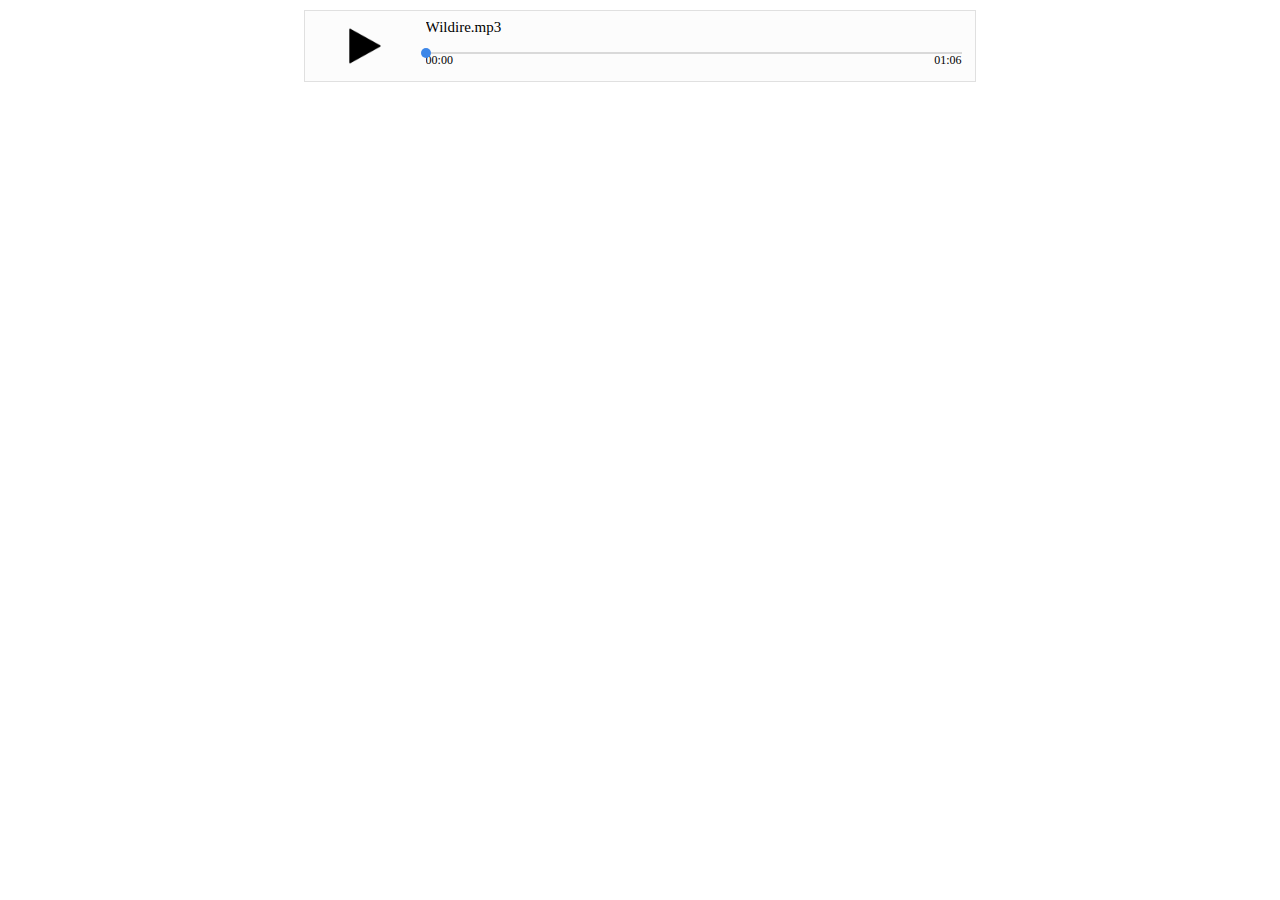
==== Audio/index.html @ 37f81949 "音频播放器简易页面" ====
<!DOCTYPE html>
<html lang="en">
<head>
    <meta charset="UTF-8">
    <title>Audio</title>
    <link rel="stylesheet" href="index.css" type="text/css">
</head>
<body>
<div class="audio-wrapper">
    <audio>
        <source src="src/Wildfire.mp3" type="audio/mp3">
    </audio>
    <div class="audio-left"><img id="audioPlayer" src="pic/play.png" alt="play"></div>
    <div class="audio-right">
        <p style="max-width: 536px;">Wildire.mp3</p>
        <div class="progress-bar-bg" id="progressBarBg"><span id="progressDot"></span>
            <div class="progress-bar" id="progressBar"></div>
        </div>
        <div class="audio-time"><span class="audio-length-current" id="audioCurTime">00:00</span><span class="audio-length-total">01:06</span></div>
    </div>
</div>
</body>
<script src="index.js"></script>
</html>
---- Audio/index.css ----
.audio-wrapper {
    background-color: #fcfcfc;
    margin: 10px auto;
    max-width: 670px;
    height: 70px;
    border: 1px solid #e0e0e0;
}

.audio-left {
    float: left;
    text-align: center;
    width: 18%;
    height: 100%;
}

.audio-left img {
    width: 40px;
    position: relative;
    top: 15px;
    margin: 0;
    cursor: pointer;
}

.audio-right {
    margin-right: 2%;
    float: right;
    width: 80%;
    height: 100%;
}

.audio-right p {
    font-size: 15px;
    height: 35%;
    margin: 8px 0;
    overflow: hidden;
}

.progress-bar-bg {
    background-color: #d9d9d9;
    position: relative;
    height: 2px;
    cursor: pointer;
}

.progress-bar {
    background-color: #649fec;
    width: 0;
    height: 2px;
}

.progress-bar-bg span {
    width: 10px;
    height: 10px;
    border-radius: 50%;
    background-color: #3e87e8;
    position: absolute;
    left: 0;
    top: 50%;
    margin-top: -5px;
    margin-left: -5px;
    cursor: pointer; }

.audio-time {
    overflow: hidden;
    margin-top: -1px;
}

.audio-length-total {
    float: right;
    font-size: 12px;
}

.audio-length-current {
    float: left;
    font-size: 12px;
}
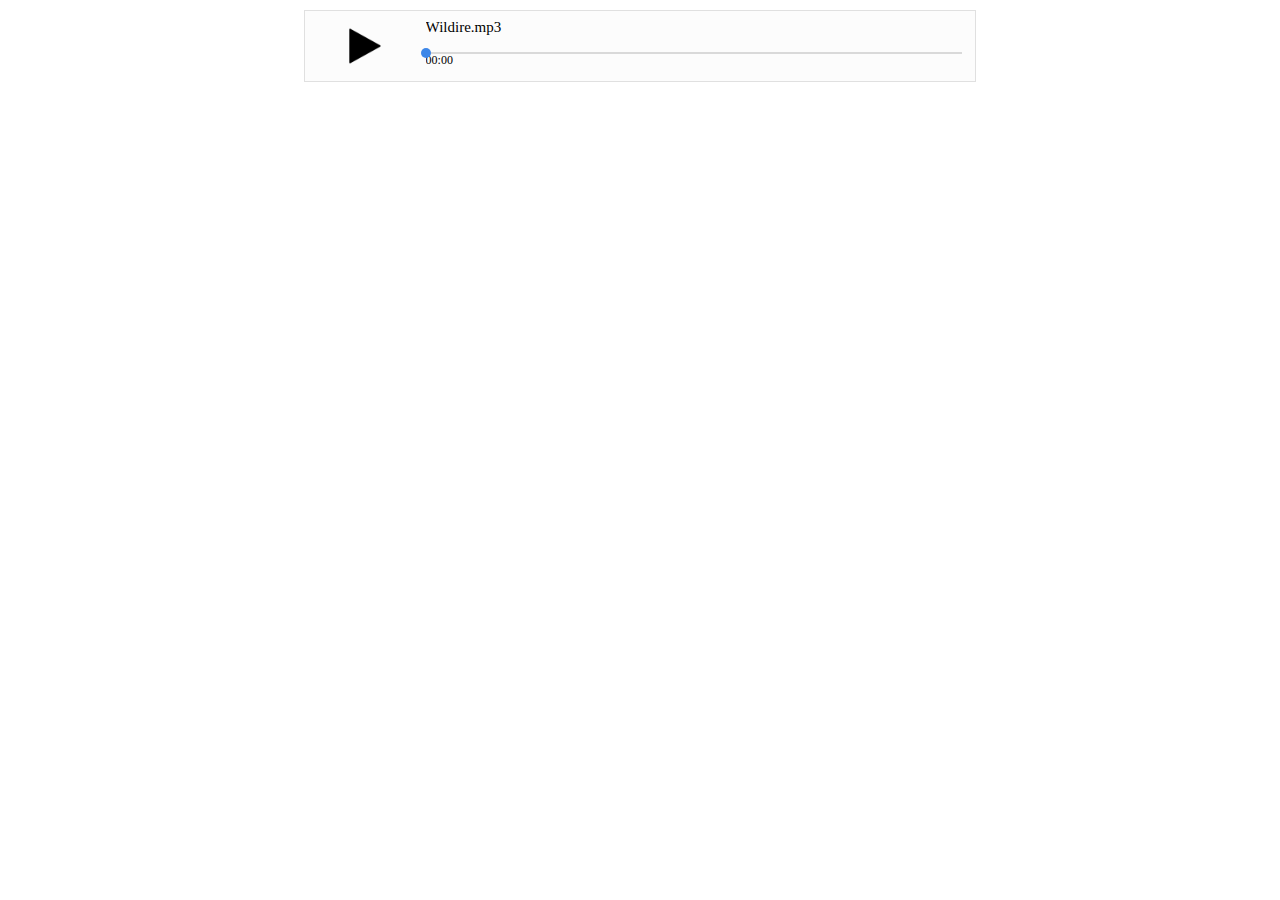
==== commit 5cb76aa4: "音频播放微调" ====
--- a/Audio/index.html
+++ b/Audio/index.html
@@ -16,7 +16,7 @@
         <div class="progress-bar-bg" id="progressBarBg"><span id="progressDot"></span>
             <div class="progress-bar" id="progressBar"></div>
         </div>
-        <div class="audio-time"><span class="audio-length-current" id="audioCurTime">00:00</span><span class="audio-length-total">01:06</span></div>
+        <div class="audio-time"><span class="audio-length-current" id="audioCurTime">00:00</span><span class="audio-length-total"></span></div>
     </div>
 </div>
 </body>
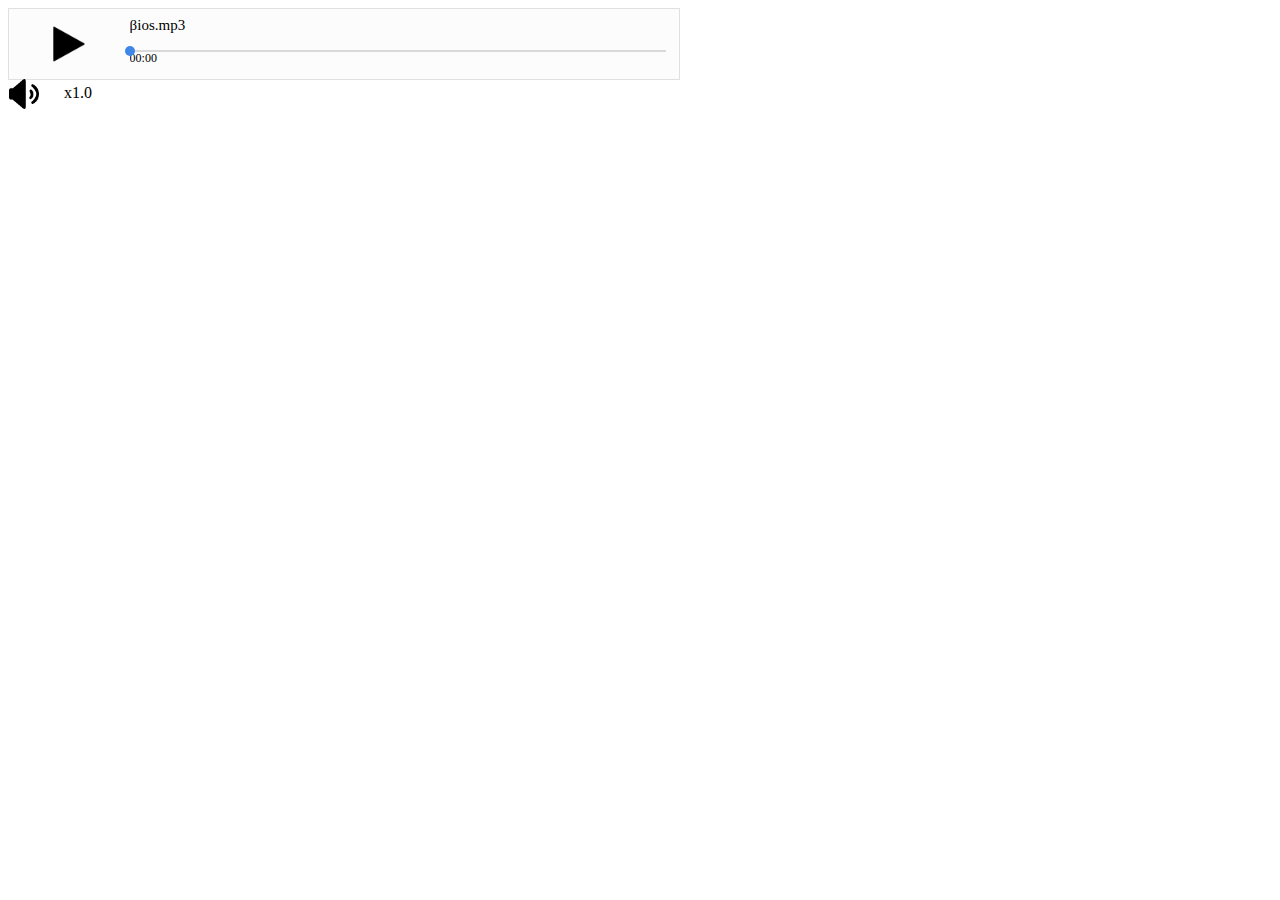
==== commit 49820ff5: "实时歌词" ====
--- a/Audio/index.html
+++ b/Audio/index.html
@@ -8,17 +8,29 @@
 <body>
 <div class="audio-wrapper">
     <audio>
-        <source src="src/Wildfire.mp3" type="audio/mp3">
+        <source src="src/βios.mp3" type="audio/mp3">
     </audio>
     <div class="audio-left"><img id="audioPlayer" src="pic/play.png" alt="play"></div>
     <div class="audio-right">
-        <p style="max-width: 536px;">Wildire.mp3</p>
+        <p style="max-width: 536px;">βios.mp3</p>
         <div class="progress-bar-bg" id="progressBarBg"><span id="progressDot"></span>
             <div class="progress-bar" id="progressBar"></div>
         </div>
         <div class="audio-time"><span class="audio-length-current" id="audioCurTime">00:00</span><span class="audio-length-total"></span></div>
     </div>
+    <div class="audio-volume">
+        <div>
+            <img id="volume-control" src="pic/volume.png" alt="volume" style="width: 30px;height: 30px">
+        </div>
+        <div>
+            <p id="play-rate">x1.0</p>
+        </div>
+    </div>
+</div>
+<div class="lyrics-bar">
+    <ul class="lyrics"></ul>
 </div>
 </body>
 <script src="index.js"></script>
+<script src="lyrics.js"></script>
 </html>--- a/Audio/index.css
+++ b/Audio/index.css
@@ -1,6 +1,5 @@
 .audio-wrapper {
     background-color: #fcfcfc;
-    margin: 10px auto;
     max-width: 670px;
     height: 70px;
     border: 1px solid #e0e0e0;
@@ -73,4 +72,29 @@
 .audio-length-current {
     float: left;
     font-size: 12px;
-}+}
+.audio-volume div{
+    float: left;
+    margin-right: 20px;
+}
+.audio-volume div p{
+    margin: 5px;
+}
+#volume-control{
+    cursor: pointer;
+}
+#play-rate{
+    cursor: pointer;
+}
+.lyrics-bar{/*歌词显示区域*/
+    height: 300px; /*歌词区域高度*/
+    overflow: hidden; /*隐藏超出部分*/
+    margin-top: 40px;
+}
+.lyrics{/*歌词列表*/
+    line-height: 20px;
+    transition-duration: 600ms;/*滚动速度*/
+}
+.lyrics .lineHigh{/*高亮行*/
+    color: red;
+}
